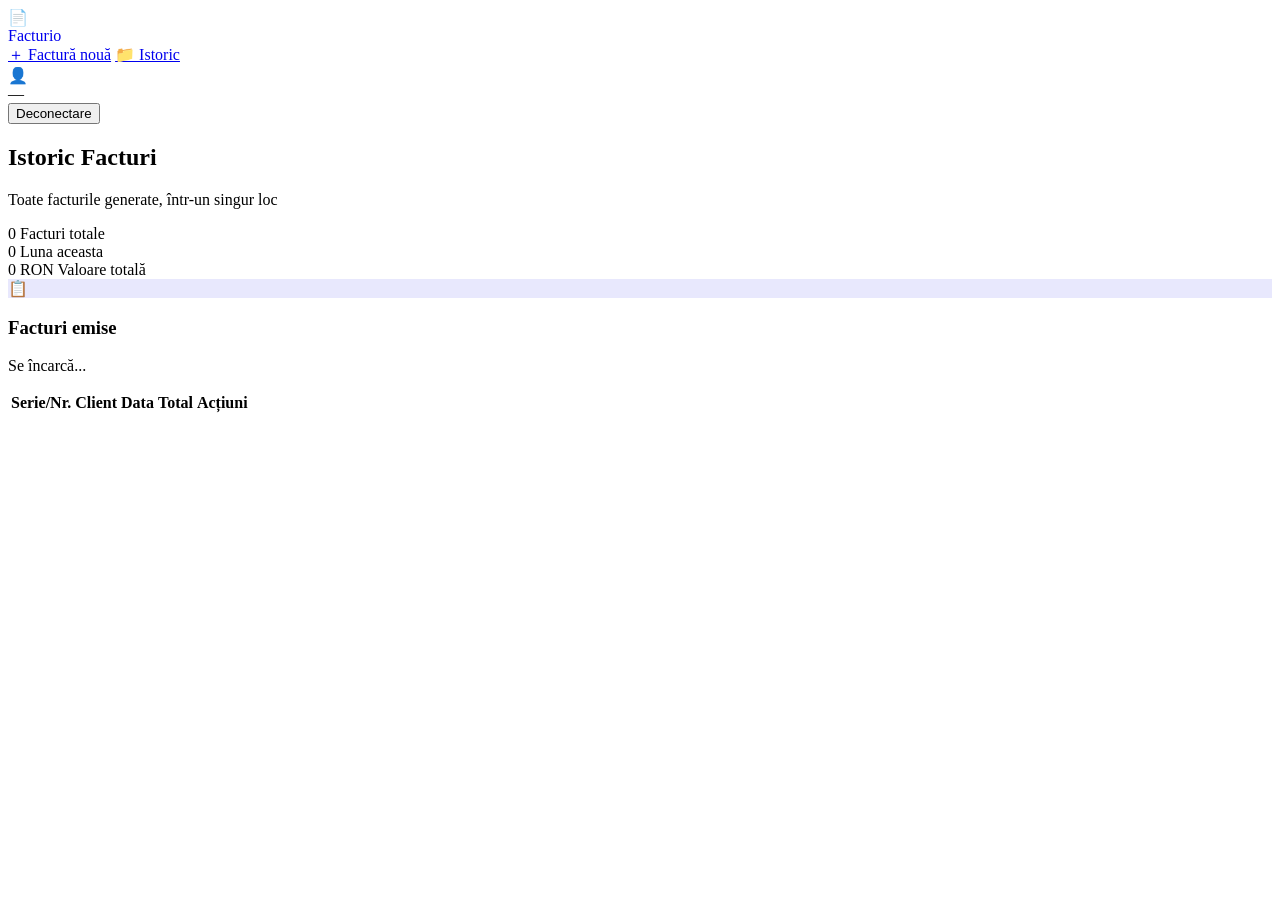
==== public/history.html @ cdb8620a "Facturio app v0.1" ====
<!DOCTYPE html>
<html lang="ro">
<head>
    <meta charset="UTF-8">
    <meta name="viewport" content="width=device-width, initial-scale=1.0">
    <title>Facturio — Istoric Facturi</title>
    <meta name="description" content="Vizualizează și gestionează facturile generate anterior.">
    <link rel="preconnect" href="https://fonts.googleapis.com">
    <link rel="preconnect" href="https://fonts.gstatic.com" crossorigin>
    <link href="https://fonts.googleapis.com/css2?family=Inter:wght@300;400;500;600;700&display=swap" rel="stylesheet">
    <link rel="stylesheet" href="/css/dashboard.css">
    <link rel="stylesheet" href="/css/history.css">
</head>
<body>
    <div class="bg-gradient"></div>
    <div class="grid-pattern"></div>

    <!-- Navbar -->
    <nav class="navbar">
        <a href="/" class="nav-brand" style="text-decoration: none; cursor: pointer;">
            <div class="nav-logo">📄</div>
            <span class="nav-title">Facturio</span>
        </a>
        <div class="nav-links">
            <a href="/" class="nav-link">＋ Factură nouă</a>
            <a href="/history.html" class="nav-link active">📁 Istoric</a>
        </div>
        <div class="nav-user">
            <div class="user-info">
                <div class="user-avatar">👤</div>
                <span class="user-name" id="displayUser">—</span>
            </div>
            <button class="btn-logout" id="btnLogout">Deconectare</button>
        </div>
    </nav>

    <!-- Main Content -->
    <main class="main">
        <div class="page-header">
            <h2>Istoric Facturi</h2>
            <p>Toate facturile generate, într-un singur loc</p>
        </div>

        <!-- Stats -->
        <div class="stats-row">
            <div class="stat-card">
                <span class="stat-value" id="statTotal">0</span>
                <span class="stat-label">Facturi totale</span>
            </div>
            <div class="stat-card">
                <span class="stat-value" id="statMonth">0</span>
                <span class="stat-label">Luna aceasta</span>
            </div>
            <div class="stat-card accent">
                <span class="stat-value" id="statSum">0 RON</span>
                <span class="stat-label">Valoare totală</span>
            </div>
        </div>

        <!-- Tabel facturi -->
        <div class="card" style="animation-delay: 0.15s">
            <div class="card-header">
                <div class="card-icon" style="background: rgba(99,102,241,0.15)">📋</div>
                <div class="card-header-text">
                    <h3>Facturi emise</h3>
                    <p id="invoiceCount">Se încarcă...</p>
                </div>
            </div>

            <div class="empty-state" id="emptyState" style="display:none">
                <div class="empty-icon">📭</div>
                <h3>Nicio factură încă</h3>
                <p>Creează prima ta factură pentru a o vedea aici</p>
                <a href="/" class="btn-create">＋ Creează factură</a>
            </div>

            <div class="table-wrapper" id="tableWrapper">
                <table class="history-table" id="historyTable">
                    <thead>
                        <tr>
                            <th>Serie/Nr.</th>
                            <th>Client</th>
                            <th>Data</th>
                            <th>Total</th>
                            <th>Acțiuni</th>
                        </tr>
                    </thead>
                    <tbody id="invoiceRows">
                        <!-- Rânduri generate din JS -->
                    </tbody>
                </table>
            </div>
        </div>
    </main>

    <script src="/js/history.js"></script>
</body>
</html>
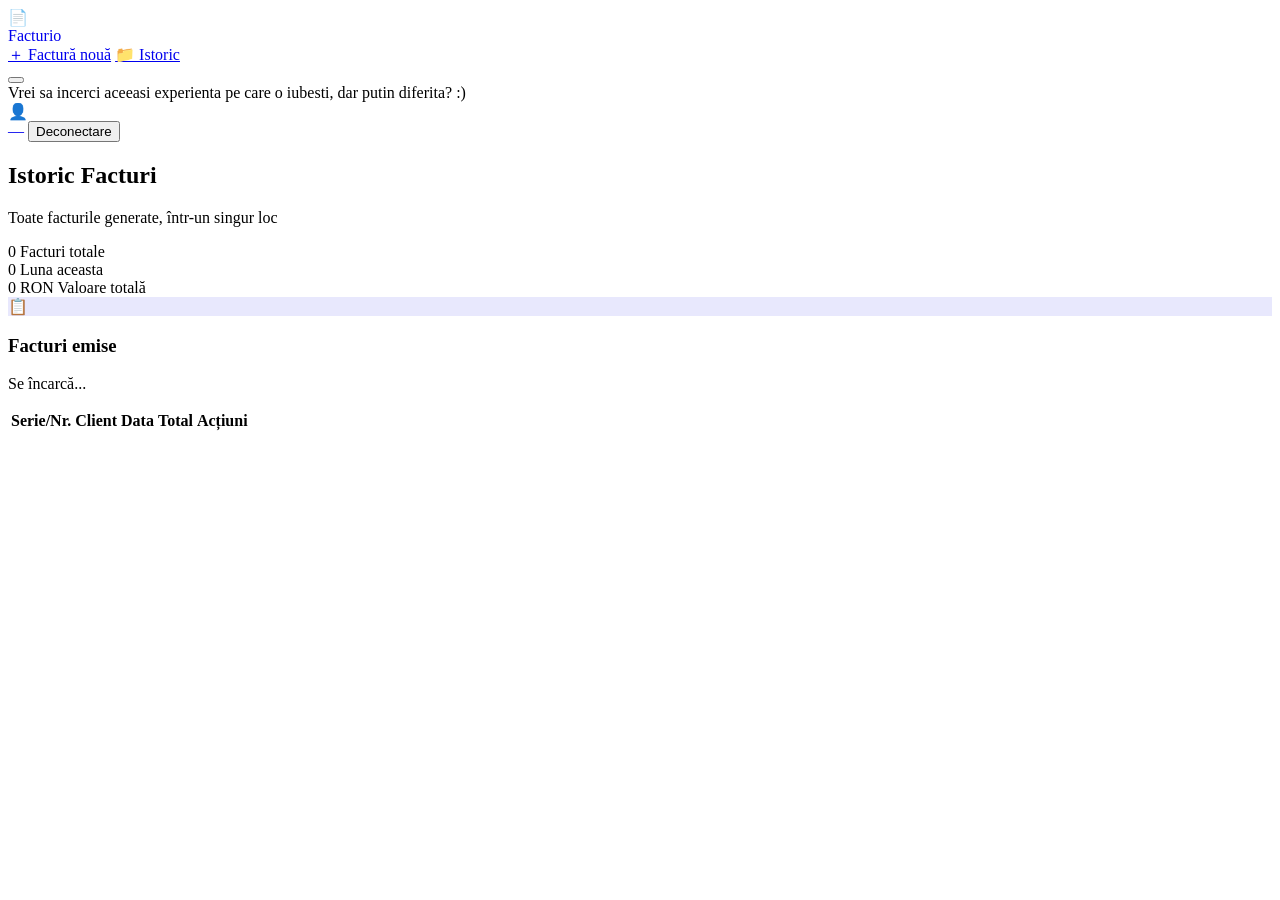
==== commit d328ef41: "Facturio app v0.2 Forgot to firstly publish the v0.1 so the timeline is only relevant starting.. now" ====
--- a/public/history.html
+++ b/public/history.html
@@ -8,6 +8,7 @@
     <link rel="preconnect" href="https://fonts.googleapis.com">
     <link rel="preconnect" href="https://fonts.gstatic.com" crossorigin>
     <link href="https://fonts.googleapis.com/css2?family=Inter:wght@300;400;500;600;700&display=swap" rel="stylesheet">
+    <script src="/js/theme.js"></script>
     <link rel="stylesheet" href="/css/dashboard.css">
     <link rel="stylesheet" href="/css/history.css">
 </head>
@@ -26,10 +27,14 @@
             <a href="/history.html" class="nav-link active">📁 Istoric</a>
         </div>
         <div class="nav-user">
-            <div class="user-info">
+            <div class="theme-toggle-wrapper">
+                <button class="theme-toggle-btn" title="Schimbă tema"></button>
+                <div class="theme-tooltip">Vrei sa incerci aceeasi experienta pe care o iubesti, dar putin diferita? :)</div>
+            </div>
+            <a href="/profile.html" class="user-info" style="text-decoration: none;">
                 <div class="user-avatar">👤</div>
                 <span class="user-name" id="displayUser">—</span>
-            </div>
+            </a>
             <button class="btn-logout" id="btnLogout">Deconectare</button>
         </div>
     </nav>
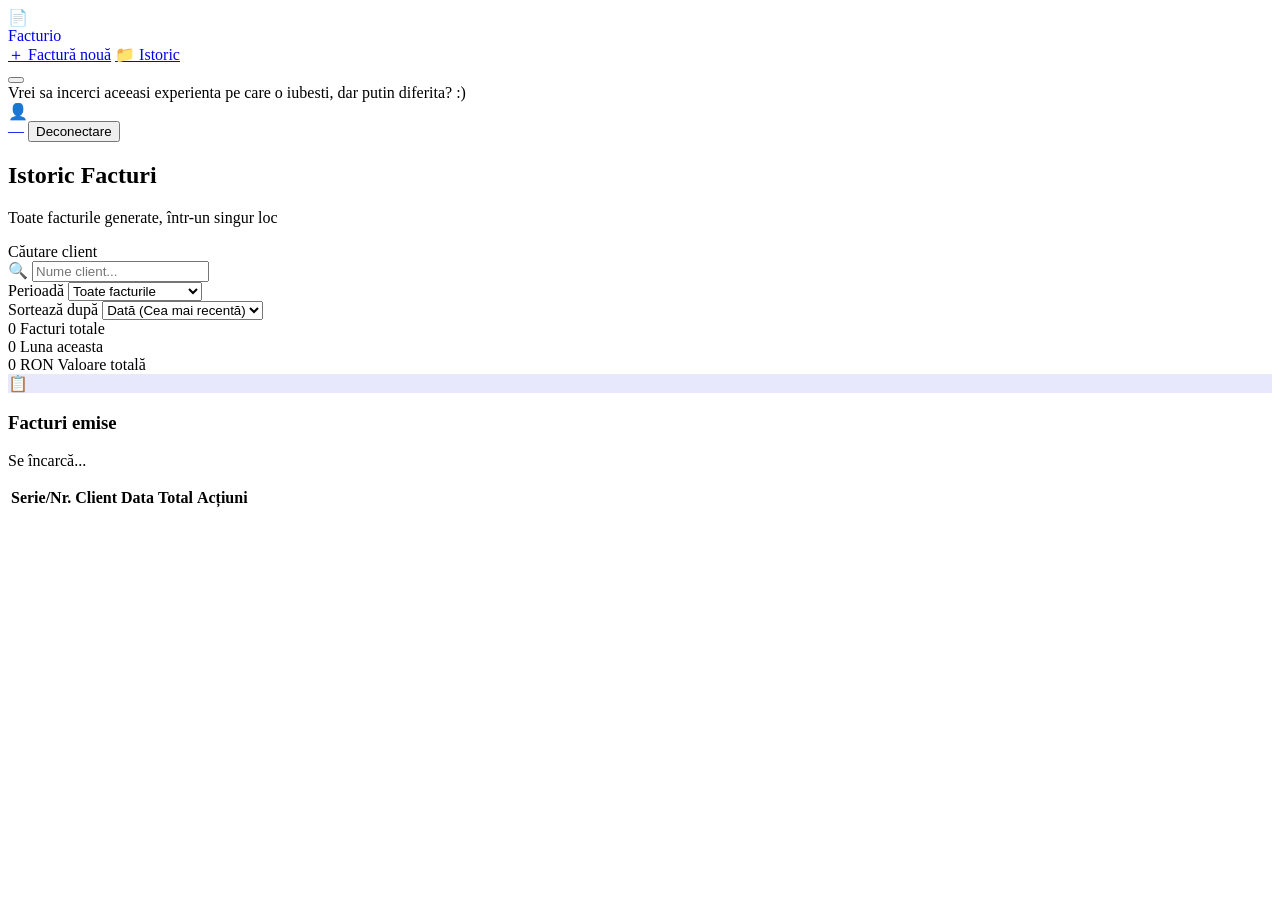
==== commit 90dec96c: "Update Facturio v0.2.1 We've added a way to sort invoices, plenty of QOL improvements, like automati" ====
--- a/public/history.html
+++ b/public/history.html
@@ -44,6 +44,48 @@
         <div class="page-header">
             <h2>Istoric Facturi</h2>
             <p>Toate facturile generate, într-un singur loc</p>
+        </div>
+
+        <!-- Filters & Search -->
+        <div class="card filters-card">
+            <div class="filters-grid">
+                <div class="filter-group">
+                    <label for="searchClient">Căutare client</label>
+                    <div class="input-with-icon">
+                        <span class="input-icon">🔍</span>
+                        <input type="text" id="searchClient" placeholder="Nume client...">
+                    </div>
+                </div>
+                <div class="filter-group">
+                    <label for="filterDate">Perioadă</label>
+                    <select id="filterDate">
+                        <option value="all">Toate facturile</option>
+                        <option value="today">Astăzi</option>
+                        <option value="thisMonth">Luna aceasta</option>
+                        <option value="last3Months">Ultimele 3 luni</option>
+                        <option value="last6Months">Ultimele 6 luni</option>
+                        <option value="thisYear">Anul acesta</option>
+                        <option value="custom">Perioadă custom...</option>
+                    </select>
+                </div>
+                <div class="filter-group" id="customDateGroup" style="display: none;">
+                    <label>Interval Custom</label>
+                    <div style="display: flex; gap: 8px;">
+                        <input type="date" id="startDate" title="De la">
+                        <input type="date" id="endDate" title="Până la">
+                    </div>
+                </div>
+                <div class="filter-group">
+                    <label for="sortBy">Sortează după</label>
+                    <select id="sortBy">
+                        <option value="dateDesc">Dată (Cea mai recentă)</option>
+                        <option value="dateAsc">Dată (Cea mai veche)</option>
+                        <option value="totalDesc">Sumă (Mare → Mică)</option>
+                        <option value="totalAsc">Sumă (Mică → Mare)</option>
+                        <option value="clientAsc">Client (A-Z)</option>
+                    </select>
+                </div>
+            </div>
         </div>
 
         <!-- Stats -->
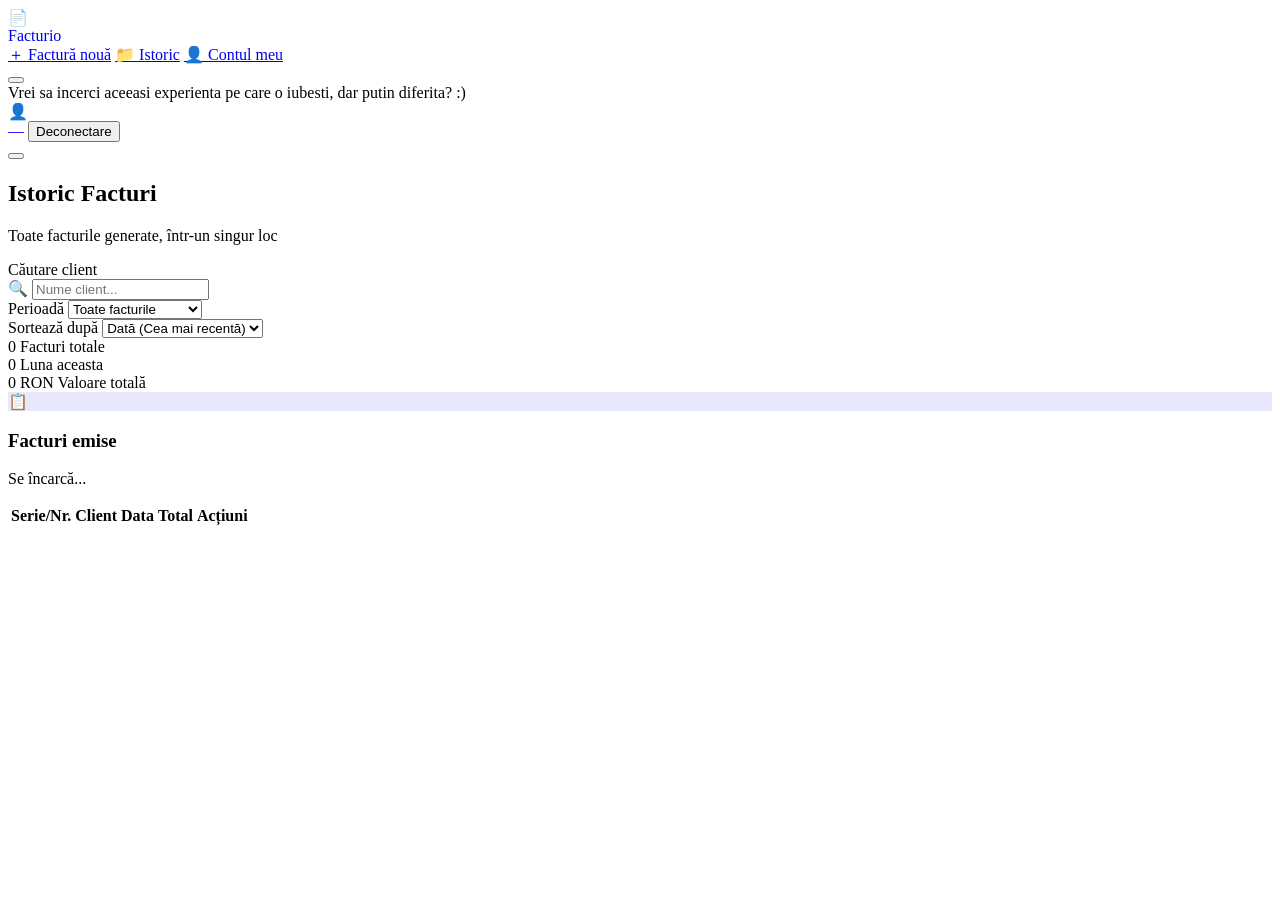
==== commit 9acc0048: "Update Facturio v0.2.2 Added mobile layout." ====
--- a/public/history.html
+++ b/public/history.html
@@ -25,6 +25,7 @@
         <div class="nav-links">
             <a href="/" class="nav-link">＋ Factură nouă</a>
             <a href="/history.html" class="nav-link active">📁 Istoric</a>
+            <a href="/profile.html" class="nav-link mobile-only">👤 Contul meu</a>
         </div>
         <div class="nav-user">
             <div class="theme-toggle-wrapper">
@@ -37,6 +38,11 @@
             </a>
             <button class="btn-logout" id="btnLogout">Deconectare</button>
         </div>
+        <button class="menu-toggle" id="menuToggle">
+            <span></span>
+            <span></span>
+            <span></span>
+        </button>
     </nav>
 
     <!-- Main Content -->
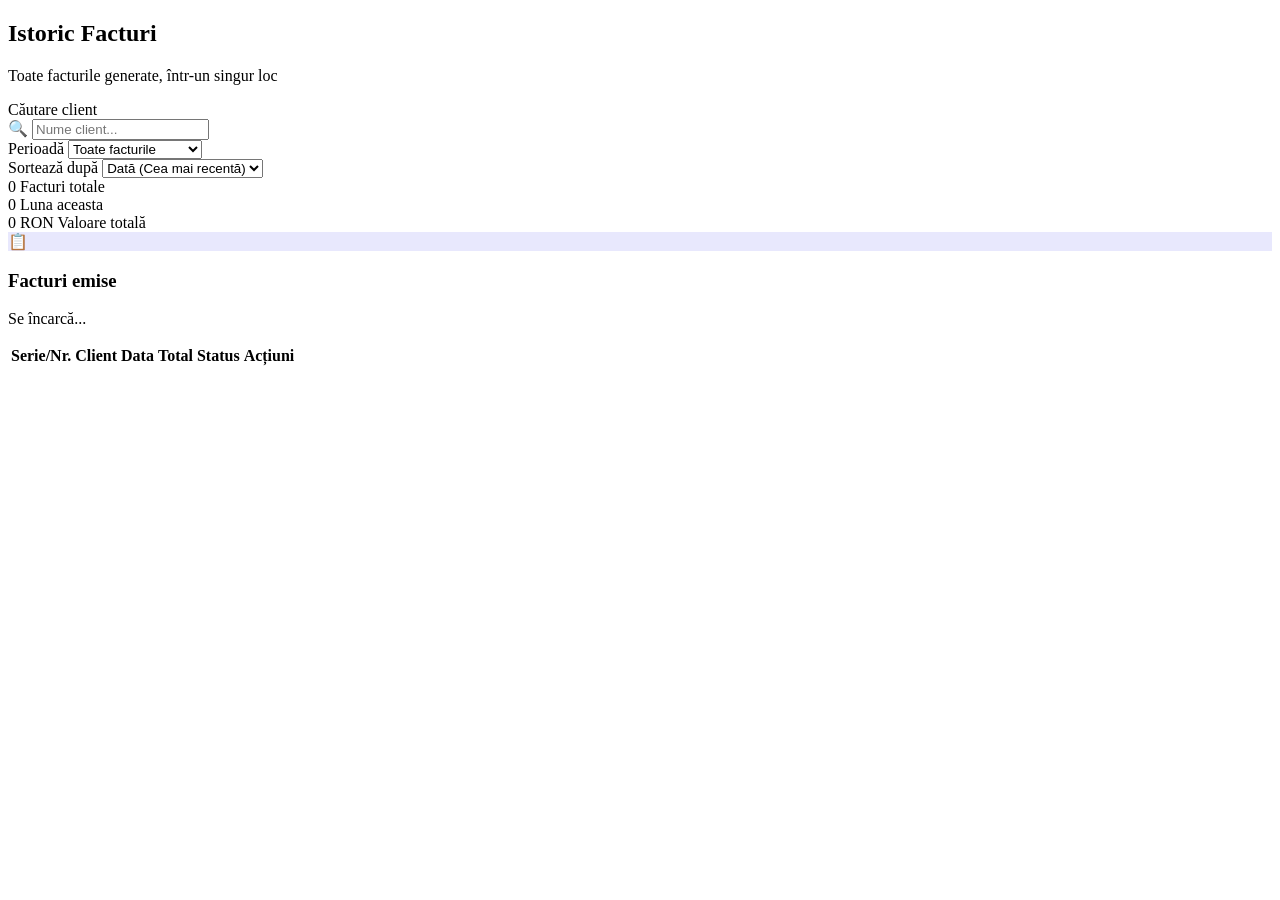
==== commit 67709195: "Facturio v0.3 Main dashboard has been added and overhauled until we made it feel like yours, making " ====
--- a/public/history.html
+++ b/public/history.html
@@ -16,34 +16,9 @@
     <div class="bg-gradient"></div>
     <div class="grid-pattern"></div>
 
-    <!-- Navbar -->
-    <nav class="navbar">
-        <a href="/" class="nav-brand" style="text-decoration: none; cursor: pointer;">
-            <div class="nav-logo">📄</div>
-            <span class="nav-title">Facturio</span>
-        </a>
-        <div class="nav-links">
-            <a href="/" class="nav-link">＋ Factură nouă</a>
-            <a href="/history.html" class="nav-link active">📁 Istoric</a>
-            <a href="/profile.html" class="nav-link mobile-only">👤 Contul meu</a>
-        </div>
-        <div class="nav-user">
-            <div class="theme-toggle-wrapper">
-                <button class="theme-toggle-btn" title="Schimbă tema"></button>
-                <div class="theme-tooltip">Vrei sa incerci aceeasi experienta pe care o iubesti, dar putin diferita? :)</div>
-            </div>
-            <a href="/profile.html" class="user-info" style="text-decoration: none;">
-                <div class="user-avatar">👤</div>
-                <span class="user-name" id="displayUser">—</span>
-            </a>
-            <button class="btn-logout" id="btnLogout">Deconectare</button>
-        </div>
-        <button class="menu-toggle" id="menuToggle">
-            <span></span>
-            <span></span>
-            <span></span>
-        </button>
-    </nav>
+    <!-- Navbar Placeholder -->
+    <div id="navbar-placeholder"></div>
+    <script src="/js/navbar.js"></script>
 
     <!-- Main Content -->
     <main class="main">
@@ -89,6 +64,8 @@
                         <option value="totalDesc">Sumă (Mare → Mică)</option>
                         <option value="totalAsc">Sumă (Mică → Mare)</option>
                         <option value="clientAsc">Client (A-Z)</option>
+                        <option value="statusLateFirst">Status (Întârziată întâi)</option>
+                        <option value="statusOnTimeFirst">Status (În termen întâi)</option>
                     </select>
                 </div>
             </div>
@@ -124,7 +101,7 @@
                 <div class="empty-icon">📭</div>
                 <h3>Nicio factură încă</h3>
                 <p>Creează prima ta factură pentru a o vedea aici</p>
-                <a href="/" class="btn-create">＋ Creează factură</a>
+                <a href="/invoice.html" class="btn-create">＋ Creează factură</a>
             </div>
 
             <div class="table-wrapper" id="tableWrapper">
@@ -135,6 +112,7 @@
                             <th>Client</th>
                             <th>Data</th>
                             <th>Total</th>
+                            <th>Status</th>
                             <th>Acțiuni</th>
                         </tr>
                     </thead>
